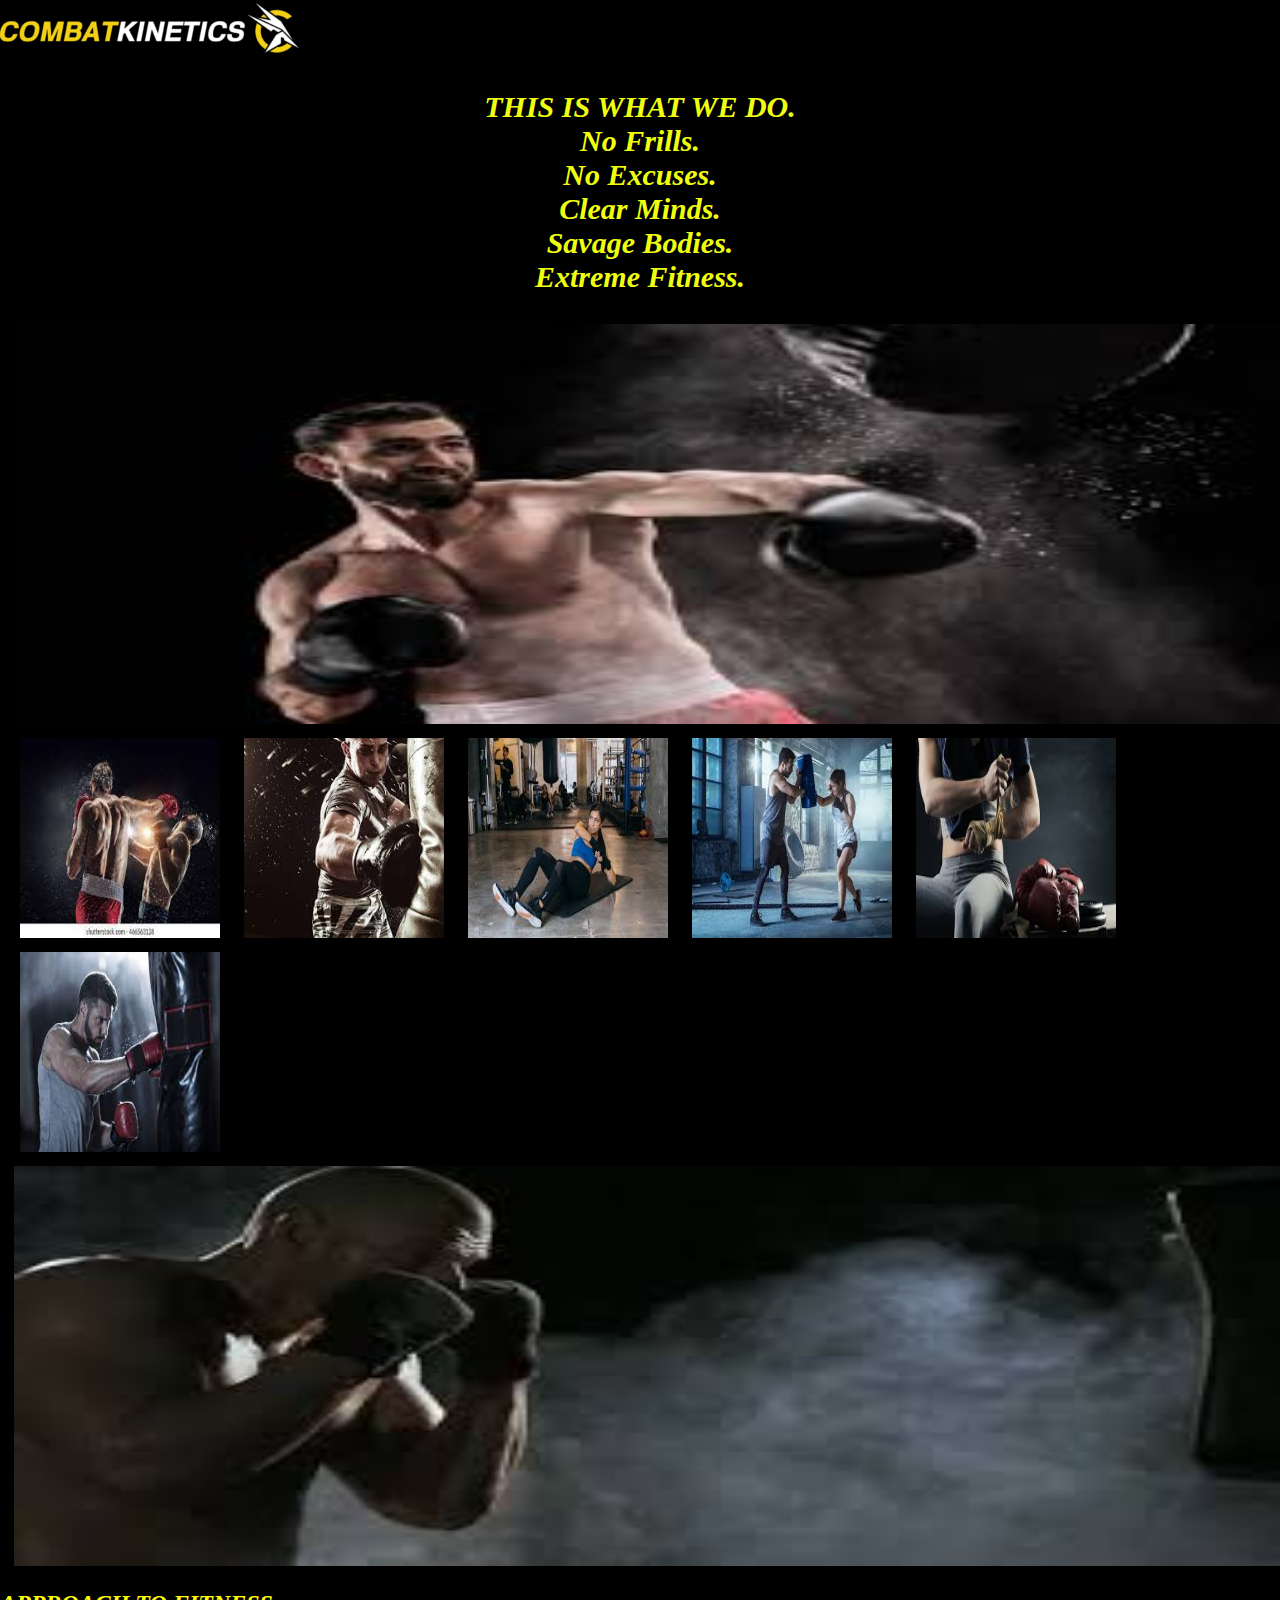
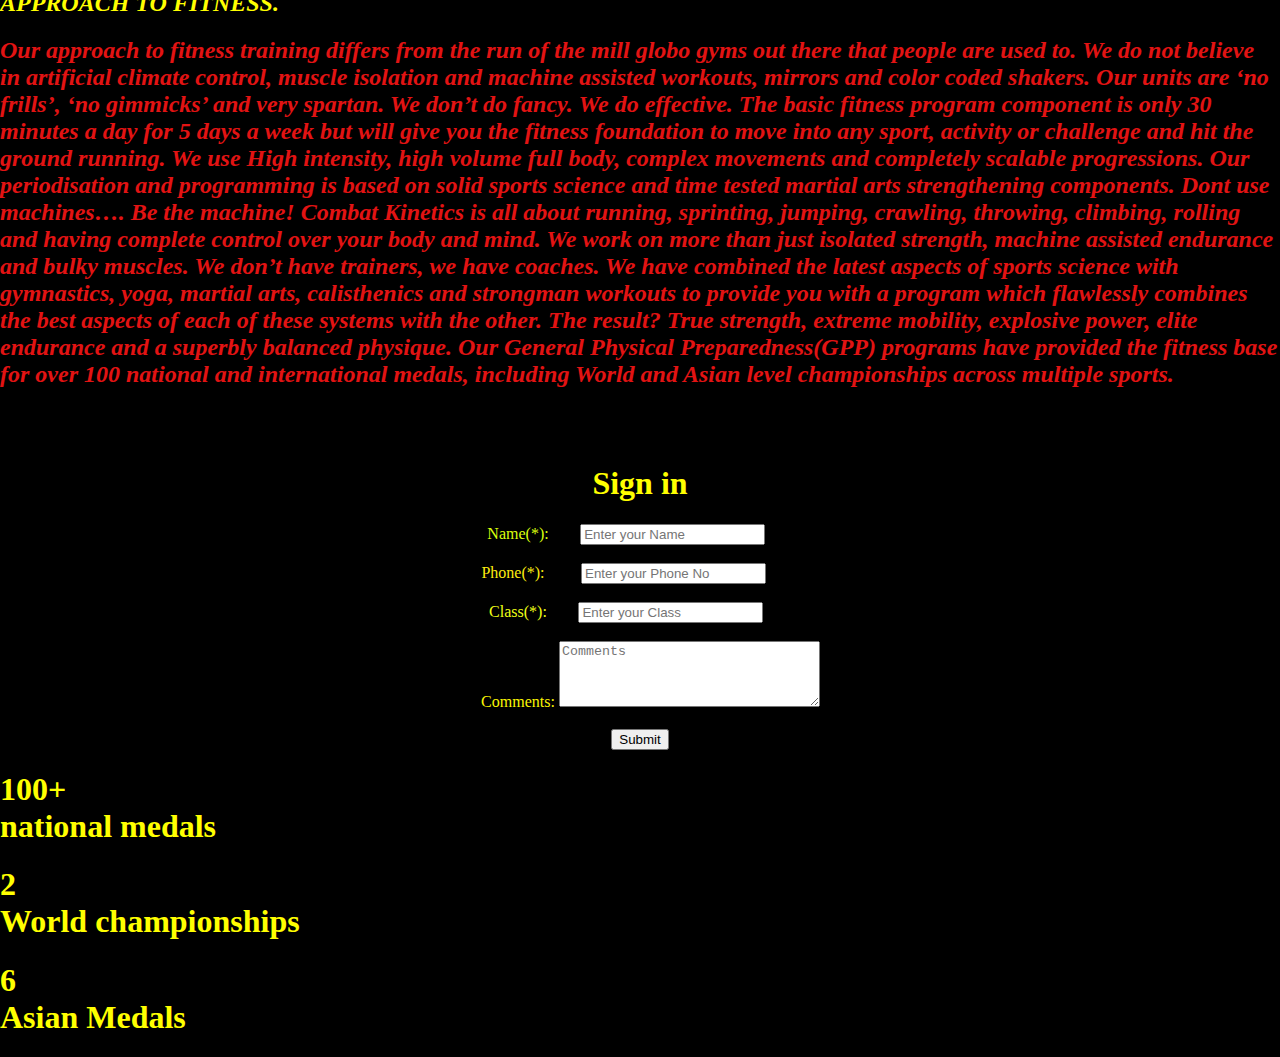
==== Templetes/About.html @ 9c463587 "Add files via upload" ====
<!DOCTYPE html>
<html>
   <head>
       <title>About</title>
       <link rel="stylesheet" href="../static/css/style.css">
 </head>
 <!--inline style sheet-->
<body>
    <style>
        body{
            background-color: black;
        }
    </style>
    <img src="com.jpg">

  <div class="name">
     <center>  
        <h1 style="font-style: italic;"><p>THIS IS WHAT WE DO.<br>
            No Frills.<br>
            No Excuses.<br>
            Clear Minds.<br>
            Savage Bodies.<br>
            Extreme Fitness.<br></p></h1></center></div>

<div class="img1">
            <img src="box8.jpg" width="1330px;"height="400px;"><br></div>
            <img src="box1.jpg" width="200px;"height="200px;" style="padding-left: 20px; padding-top: 10px; padding-bottom: 10px;">
            <img src="box2.jpg" width="200px;"height="200px;" style="padding-left: 20px; padding-bottom: 10px;">
            <img src="box3.jpg" width="200px;"height="200px;" style="padding-left: 20px;  padding-bottom: 10px;">
            <img src="box4.jpg" width="200px;"height="200px;" style="padding-left: 20px;  padding-bottom: 10px;">
            <img src="box5.jpg" width="200px;"height="200px;" style="padding-left: 20px;  padding-bottom: 10px;">
            <img src="box6.jpg" width="200px;"height="200px;" style="padding-left: 20px;  padding-bottom: 10px;">
            <div class="img">
                <img src="box7.jpg" width="1330px;"height="400px;"></div>
         <div class="name1">  <h2 style="color: yellow;">APPROACH TO FITNESS.</h2>
<h2 style="color: rgb(226, 19, 19);">Our approach to fitness training differs from the run of the mill globo gyms out there that people are used to. We do not believe in artificial climate control, muscle isolation and machine assisted workouts, mirrors and color coded shakers. Our units are ‘no frills’, ‘no gimmicks’ and very spartan. We don’t do fancy. We do effective.
The basic fitness program component is only 30 minutes a day for 5 days a week but will give you the fitness foundation to move into any sport, activity or challenge and hit the ground running. We use High intensity, high volume full body, complex movements and completely scalable progressions. Our periodisation and programming is based on solid sports science and time tested martial arts strengthening components. Dont use machines…. Be the machine!
Combat Kinetics is all about running, sprinting, jumping, crawling, throwing, climbing, rolling and having complete control over your body and mind. We work on more than just isolated strength, machine assisted endurance and bulky muscles. We don’t have trainers, we have coaches. We have combined the latest aspects of sports science with gymnastics, yoga, martial arts, calisthenics and strongman workouts to provide you with a program which flawlessly combines the best aspects of each of these systems with the other.
The result? True strength, extreme mobility, explosive power, elite endurance and a superbly balanced physique. Our General Physical Preparedness(GPP) programs have provided the fitness base for over 100 national and international medals, including World and Asian level championships across multiple sports.</h2><br><br></div>
        
   <center><h1 style="color: yellow;">Sign in</h1></center>
    <form action="Clubs.html">

          <center><label style="color:rgb(219, 255, 13);"> Name(*): </label>
             <div class="label">   <input type="text" placeholder="Enter your Name" required></div><br><br>

             <label style="color:rgb(252, 236, 15);"> Phone(*):</label>
           <div class="label1">  <input type="number" placeholder="Enter your Phone No" required></div><br><br>

             <label style="color:rgb(239, 255, 22);"> Class(*):</label>
             <div class="label2"> <input type="number" placeholder="Enter your Class" required></div><br><br>

             <label style="color:rgb(250, 246, 3);"> Comments:</label>
             <div class="label3"> <textarea cols="30" rows="4" placeholder="Comments" required></textarea></div><br><br>
             
             <input type="submit"></center>
    
                
        </form>
    <div class="med">
       <h1>100+<br>national medals</h3></h1>
       <h1>2<br>World championships</h3></h1>
        <h1>6<br>Asian Medals</h3></h1>
        </div>
    </body>
</html>
---- static/css/style.css ----
body {margin: 0;}
.navbar {
    overflow: hidden;
    position: fixed;
    top: 0;
    width: 100%;
    float: right;
    
  }
  .navbar a{
     display: block;
     color: #f2f2f2;
     text-align: center;
     padding: 14px 16px;
     text-decoration: none;
     font-size: 17px;
     float: right;
  }

  .navbar a:hover {
    background: rgb(236, 232, 232);
    color: rgb(0, 0, 0);
    float: right;
  }

  .img1{
  padding-left: 14px;
  padding-right: 14px;

  }

  .img{
     padding-left: 14px;
     padding-right: 14px;

  }


 .name h1{
  font-size: 30px;
  color: rgb(239, 255, 13);
 }

.name1 center,h2{

    font-style: italic;

}

 .med h1{
     color: yellow;
 }

.clubs h1{
        font-style: italic;
}

.con h2{
    color:yellow;
    font-style: normal;
}
.con {
    color: white;
}

 .login-form{
    font-family: sans-serif;
    width: 350px;
    top: 50%;
    left: 50%;
    transform: translate(-50% ,-50%);
    position: absolute;
    color: yellow;
 } 

  .login-form h1{
      font-size: 40px;
      text-align: center;
      text-transform: uppercase;
      margin: 40px;
  }

  .login-form p{
    font-size: 20px;
    margin: 15px;
   }

 .login-form input {
     font-size: 16px;
     width: 100%;
     padding: 15px 10px;
     border: 5px;
     border-radius: 5px;
 }

 .login-form button {
     font-size: 18px;
     font-weight: bold;
     margin: 20px 0;
     padding: 10px 15px;
     width: 50%;
     border-radius: 5px;
     border: 0;
     
 }

  .label{
      width: 240px;
      display: inline-block;
  }

  .label1{
    width: 250px;
    display: inline-block;
}

.label2{
    width: 240px;
    display: inline-block;
}

.label3{
    width: 240px;
    display: inline-block;
}

 .table th,td{
     border: 1px solid black;
     font-size: 20px;
 }

  .para p{
      font-size: 20px;

  }
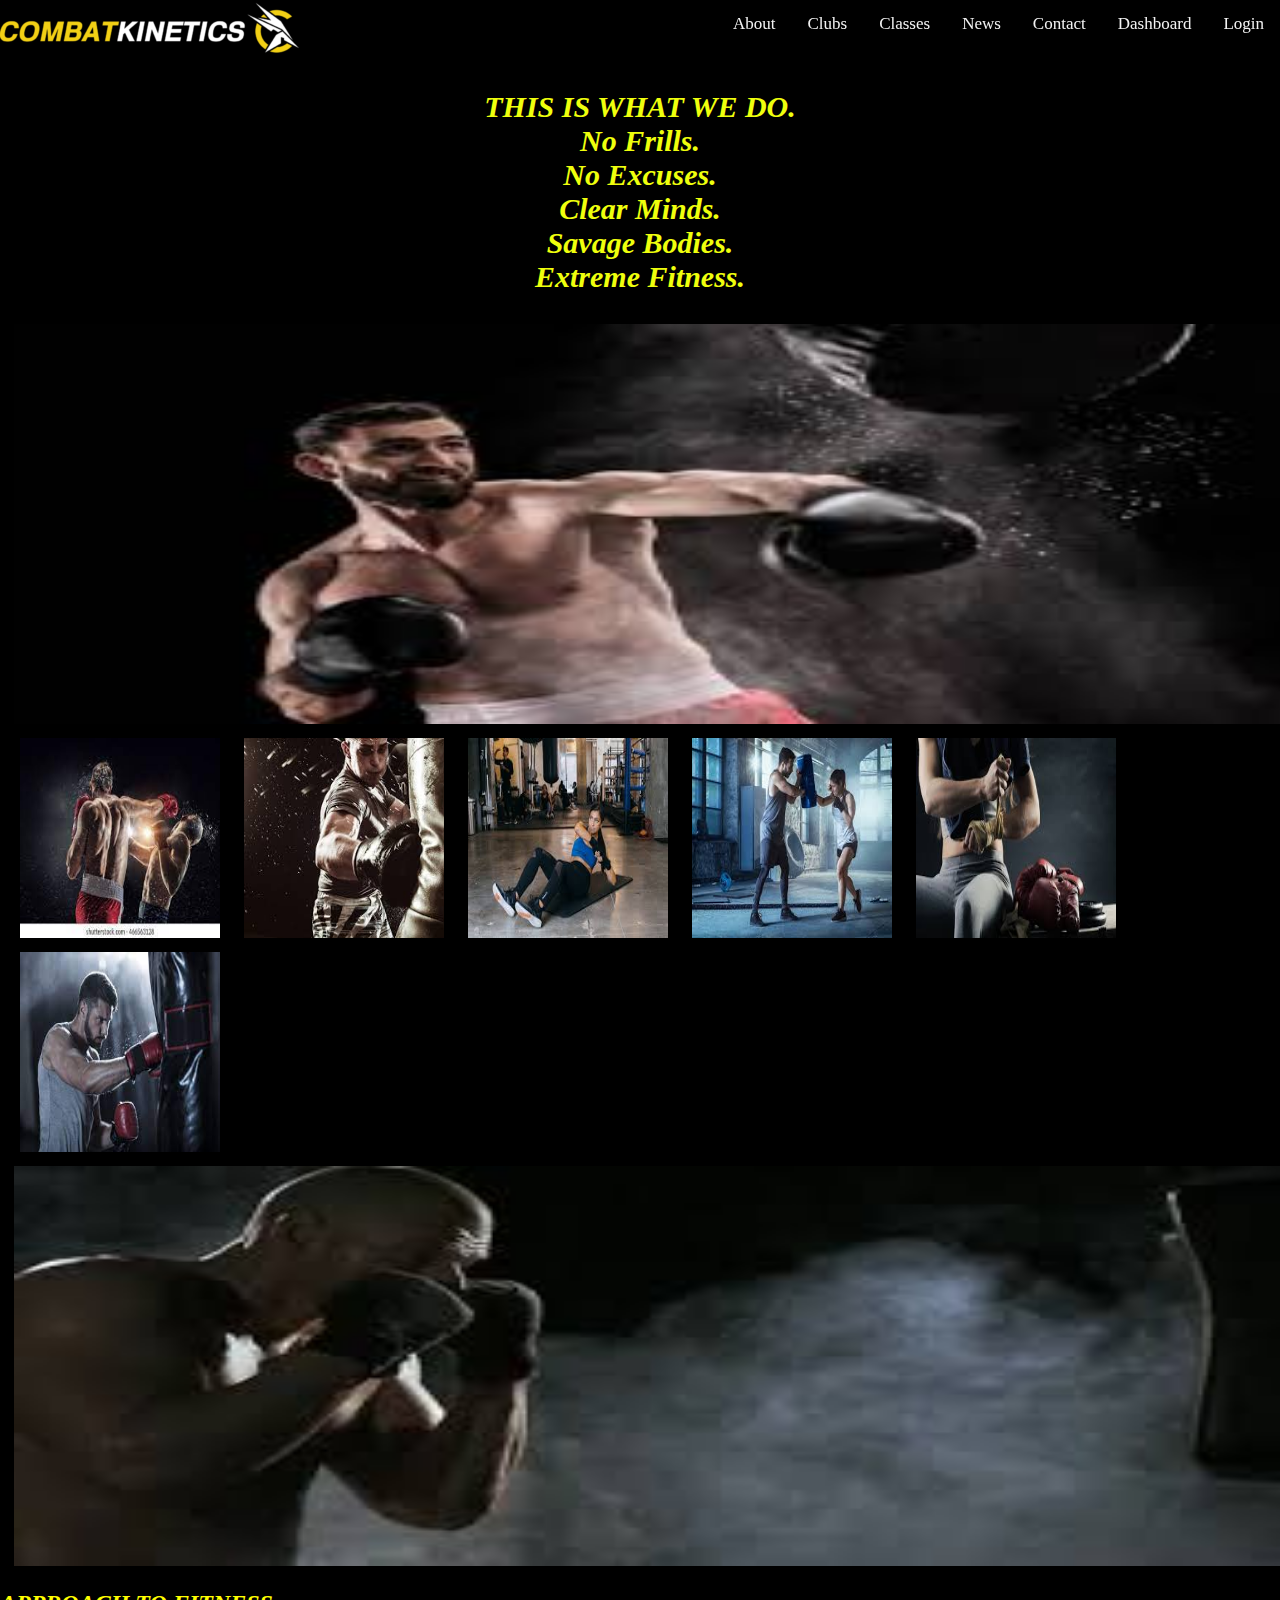
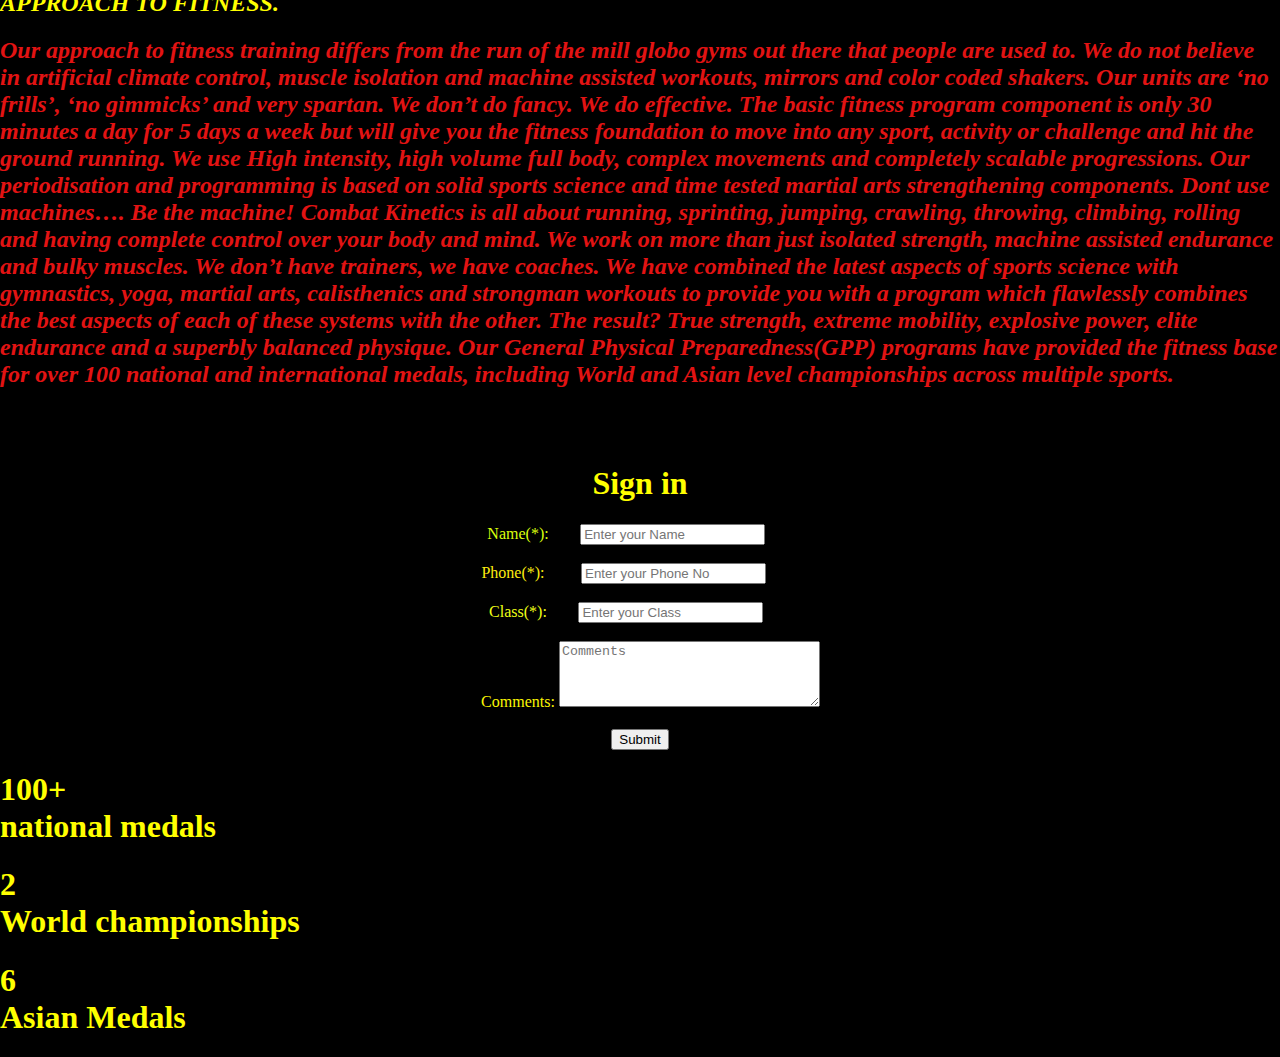
==== commit 4914eccc: "Update About.html" ====
--- a/Templetes/About.html
+++ b/Templetes/About.html
@@ -11,6 +11,15 @@
             background-color: black;
         }
     </style>
+    <div class="navbar"> 
+        <a href="Login.html">Login</a>
+        <a href= "Dashboard.html">Dashboard</a>
+        <a href="Contact.html">Contact</a>
+        <a href="News.html">News</a>
+        <a href="Classes.html">Classes</a>
+        <a href="Clubs.html">Clubs</a>
+        <a href="About.html">About</a>
+        </div>
     <img src="com.jpg">
 
   <div class="name">
@@ -63,4 +72,4 @@
         <h1>6<br>Asian Medals</h3></h1>
         </div>
     </body>
-</html>+</html>
